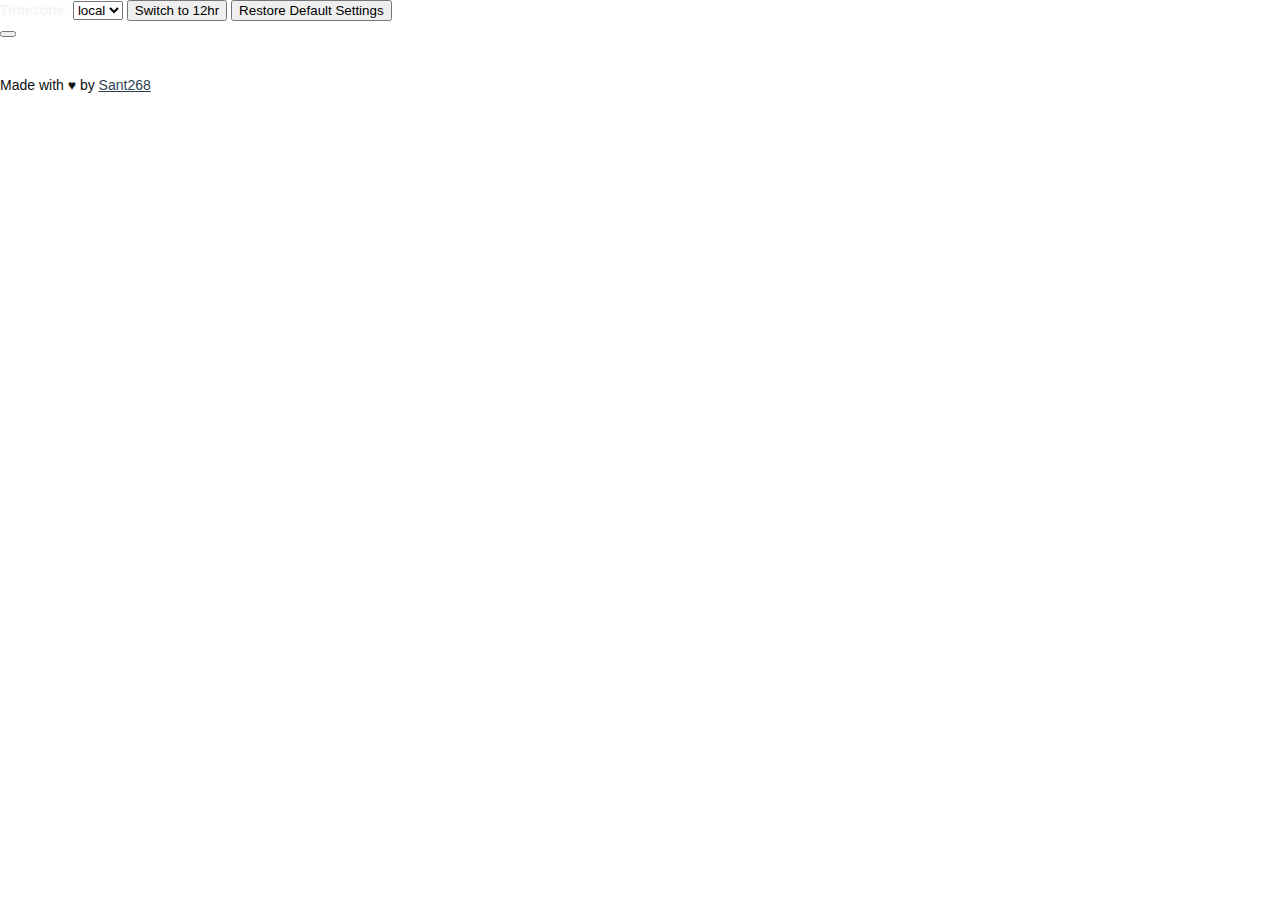
==== calendar.html @ 8d366a39 "Add redirect page; update readme to explain how to add meta tags" ====
<!DOCTYPE html>
<html>

	<head>
		<!--
			<script src="https://ajax.googleapis.com/ajax/libs/jquery/3.5.1/jquery.min.js"></script>
		-->
		<meta charset="utf-8">
		<meta name="viewport" content="width=device-width, initial-scale=0.5">
		<title>Stream Calendar</title><!-- This is just a placeholder; title is dynamically updated by JS -->
	</head>

	<body class="bg-light">
		<div id="google_translate_element"></div>
		<div style="min-width: 100%;" class="pos-f-t">
			<div class="collapse" id="navbarToggleExternalContent">
				<div class="bg-light p-4">
					<div style="float:left">
						<span style="font-weight: bold; color:whitesmoke">Timezone:</span>
						<select class="btn btn-primary dropdown-toggle" id="time-zone-selector">
							<option value="local" selected>local</option>
							<option value="UTC">UTC</option>
						</select>
						<span id="calendar-toggle-buttons"></span>
						<button id="12hr" type="button" class="btn btn-info">Switch to 12hr</button>
						<button id="clrs" type="button" class="btn btn-danger">Restore Default Settings</button>
					</div>
					
					<div style="clear:both"></div>
				</div>
			</div>
			<nav class="navbar navbar-dark bg-dark">
				<button class="navbar-toggler" type="button" data-toggle="collapse" data-target="#navbarToggleExternalContent" aria-controls="navbarToggleExternalContent" aria-expanded="false" aria-label="Toggle navigation">
					<span class="navbar-toggler-icon"></span>
				</button>
			</nav>
		</div>

		<div id="alert" class="alert alert-info alert-dismissible fade show" role="alert">
			<span id="alert-content"></span>
			<button type="button" class="close" data-dismiss="alert" aria-label="Close">
				<span aria-hidden="true">&times;</span>
			</button>
		</div>
		<div style="text-align: center;">
			<span id="loading"><img src="" width="" height="" alt="loading"></span>
		</div>



		<div id="calendar"></div>



		<!-- jQuery and JS bundle w/ Popper.js -->
		<script src="https://code.jquery.com/jquery-3.5.1.slim.min.js" integrity="sha384-DfXdz2htPH0lsSSs5nCTpuj/zy4C+OGpamoFVy38MVBnE+IbbVYUew+OrCXaRkfj" crossorigin="anonymous"></script>
		<script src="https://cdn.jsdelivr.net/npm/bootstrap@4.5.3/dist/js/bootstrap.bundle.min.js" integrity="sha384-ho+j7jyWK8fNQe+A12Hb8AhRq26LrZ/JpcUGGOn+Y7RsweNrtN/tE3MoK7ZeZDyx" crossorigin="anonymous"></script>



		<link href="style.css" rel="stylesheet" type="text/css" />

		<!-- FullCalendar Below-->
		<!-- <link rel="stylesheet" href="https://stackpath.bootstrapcdn.com/bootswatch/4.5.2/superhero/bootstrap.min.css" integrity="sha384-HnTY+mLT0stQlOwD3wcAzSVAZbrBp141qwfR4WfTqVQKSgmcgzk+oP0ieIyrxiFO" crossorigin="anonymous"> -->
<!-- darker stylesheet -->
			<link href="bootstrap.css" rel="stylesheet" type="text/css" />

		<link href="https://cdn.jsdelivr.net/npm/fullcalendar@5.4.0/main.min.css" rel="stylesheet" type="text/css" />
		<script src="https://cdn.jsdelivr.net/npm/fullcalendar@5.4.0/main.min.js"></script>

		<!-- FontAwesome Favicons -->

		<link rel="stylesheet" href="https://stackpath.bootstrapcdn.com/font-awesome/4.7.0/css/font-awesome.min.css" type="text/css">

		<script src="config.js"></script>
		<script src="script.js"></script>

		<footer id="footer" class="bg-dark footer fixed-bottom">
			<p id="footer-content" class="fw-lighter text-center p-12"></p>
		</footer>
	</body>

</html>
---- style.css ----
body {
  margin: 0;
  padding: 0;
  font-family: Arial, Helvetica Neue, Helvetica, sans-serif;
  font-size: 14px;
}
th {
	background: #2B3E50 !important;
	pointer-events: none;
}
.fc-list-event-time {
	align-self: center;
}
.fc-list-day-cushion {
    background-color: transparent !important; 
}
.fc .fc-list-sticky .fc-list-day > * {
  background-color: #0f0f0f !important;
  z-index: 1; /* Fix events appearing on top of day headers in list view in Firefox */
}
tr:hover {
    background-color: transparent !important;
}

tr:hover td {
    background-color: transparent !important; 
}
/* Made so the list event line wouldn't highlight the link, just the button */
.fc-list-event, .fc-list-event-title a{
  cursor: default !important;
  text-decoration: none !important;
}

/* .fc-event-time, .fc-event-title {
padding: 0 1px;
white-space: nowrap;
}

.fc-title {
white-space: normal;
}

 titlewrap^^ */

.old
{
	display: none;
}

/* 
also adding darkmode

*/
#top {
  background: #eee;
  border-bottom: 1px solid #ddd;
  padding: 0 10px;
  line-height: 40px;
  font-size: 12px;
}

#loading {
  display: none;
}

#calendar {
/*  max-width: 1100px; */
  margin: 40px auto;
  padding: 0 10px;
}

.twitch {
	background-color: #6441A5 !important;
}

.tzo {
  color: #000;
}

footer {
	height: 30px;
  color: #0f0f0f;
}

footer a {
  color: #2B3E50;
}
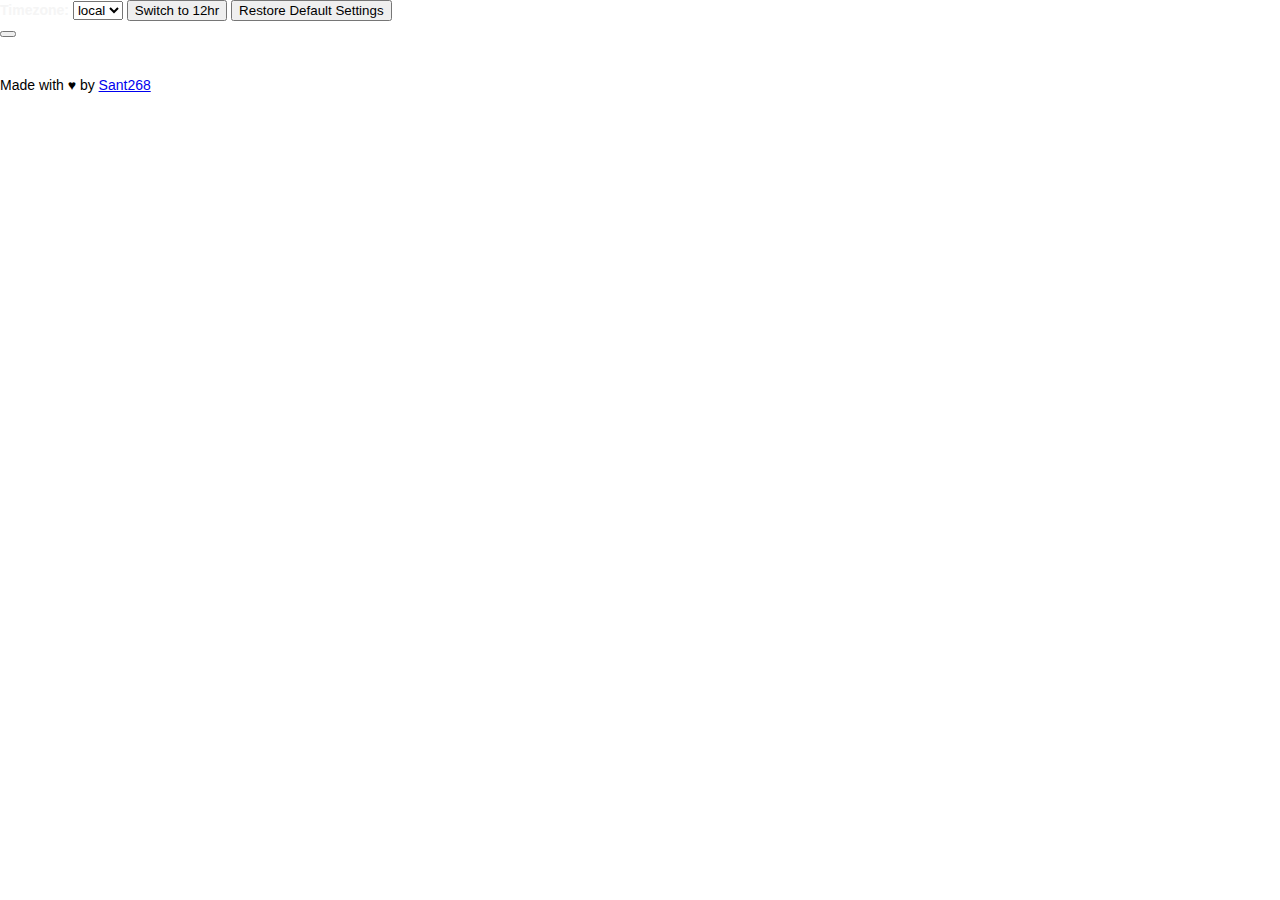
==== commit 0c0ef5d8: "Fix footer styling" ====
--- a/calendar.html
+++ b/calendar.html
@@ -62,8 +62,8 @@
 
 		<!-- FullCalendar Below-->
 		<!-- <link rel="stylesheet" href="https://stackpath.bootstrapcdn.com/bootswatch/4.5.2/superhero/bootstrap.min.css" integrity="sha384-HnTY+mLT0stQlOwD3wcAzSVAZbrBp141qwfR4WfTqVQKSgmcgzk+oP0ieIyrxiFO" crossorigin="anonymous"> -->
-<!-- darker stylesheet -->
-			<link href="bootstrap.css" rel="stylesheet" type="text/css" />
+		<!-- darker stylesheet -->
+		<link href="bootstrap.css" rel="stylesheet" type="text/css" />
 
 		<link href="https://cdn.jsdelivr.net/npm/fullcalendar@5.4.0/main.min.css" rel="stylesheet" type="text/css" />
 		<script src="https://cdn.jsdelivr.net/npm/fullcalendar@5.4.0/main.min.js"></script>
@@ -75,7 +75,7 @@
 		<script src="config.js"></script>
 		<script src="script.js"></script>
 
-		<footer id="footer" class="bg-dark footer fixed-bottom">
+		<footer id="footer" class="bg-light footer fixed-bottom">
 			<p id="footer-content" class="fw-lighter text-center p-12"></p>
 		</footer>
 	</body>
--- a/style.css
+++ b/style.css
@@ -79,9 +79,4 @@
 
 footer {
 	height: 30px;
-  color: #0f0f0f;
-}
-
-footer a {
-  color: #2B3E50;
 }